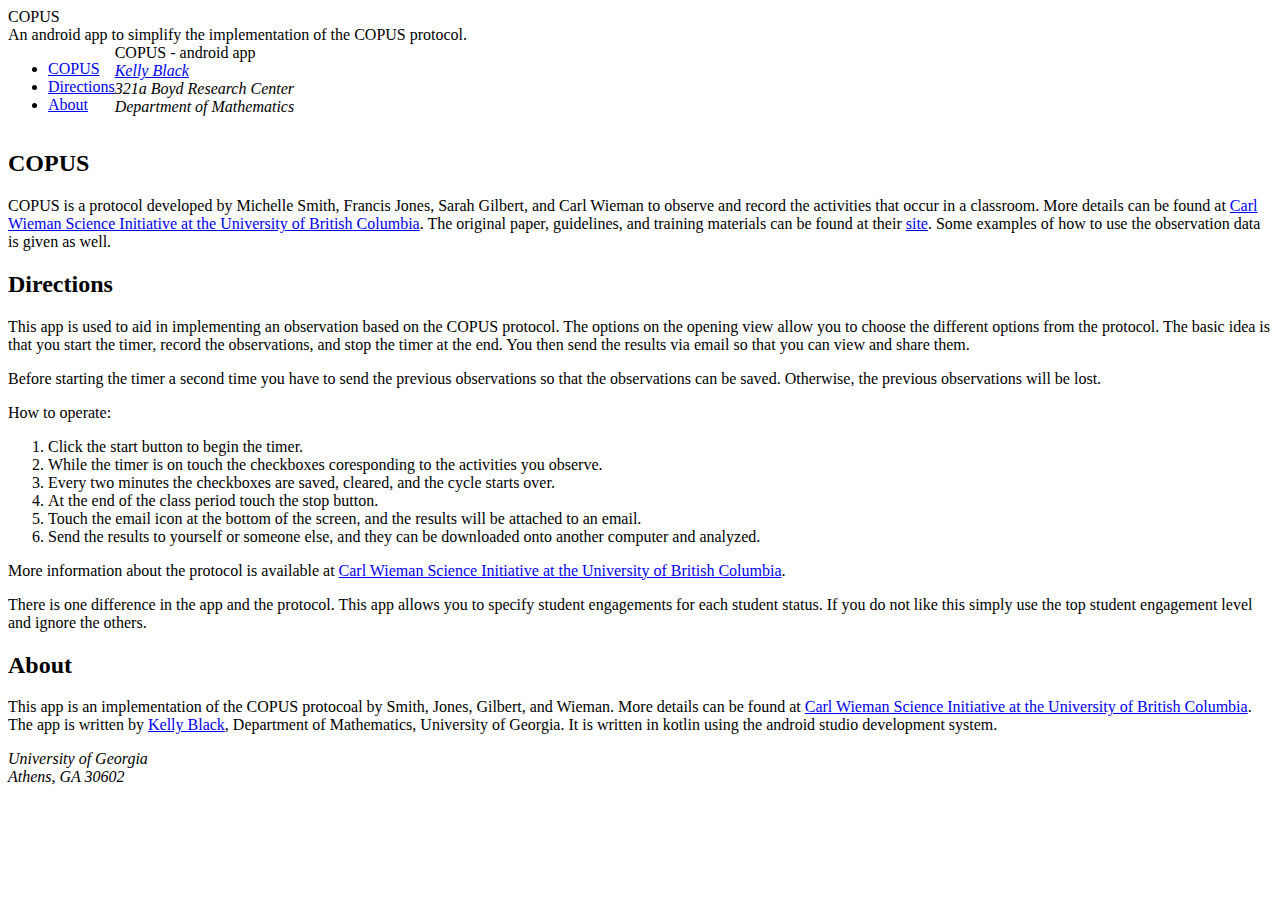
==== www/index.html @ b271f213 "Added a new styles.css file for the static website" ====
<!DOCTYPE html>
<html>
<head>
<meta charset="utf-8" />
<link rel="stylesheet" href="./styles.css">
<title>COPUS Android App</title>
</head>
<body>
<header>
<div id="mainHeader" class="">COPUS</div>
<div id="detailsHeader" class="">An android app to simplify the implementation of the COPUS protocol.</div>
</header>

<nav>
<ul>
<li><a href="#copus">COPUS</a></li>
<li><a href="#directions">Directions</a></li>
<li><a href="#about">About</a></li>
</ul>
</nav>

<article>

<section>
<h2><a name="#copus">COPUS</a></h2>
<p>COPUS is a protocol developed by Michelle Smith, Francis Jones, Sarah Gilbert, and Carl Wieman to observe and record the activities that occur in a classroom. More details can be found at <a href="http://www.cwsei.ubc.ca/resources/COPUS.htm">Carl Wieman Science Initiative at the University of British Columbia</a>. The original paper, guidelines, and training materials can be found at their <a href="http://www.cwsei.ubc.ca/resources/COPUS.htm">site</a>. Some examples of how to use the observation data is given as well.</p>
</section>

<section>
<h2><a name="#directions">Directions</a></h2>
<p>This app is used to aid in implementing an observation based on the COPUS protocol. The options on the opening view allow you to choose the different options from the protocol. The basic idea is that you start the timer, record the observations, and stop the timer at the end. You then send the results via email so that you can view and share them.</p>
<p>Before starting the timer a second time you have to send the previous observations so that the observations can be saved. Otherwise, the previous observations will be lost. </p>
<p>How to operate:</p>
<ol>
  <li>Click the start button to begin the timer.</li>
  <li>While the timer is on touch the checkboxes coresponding to the activities you observe.</li>
  <li>Every two minutes the checkboxes are saved, cleared, and the cycle starts over.</li>
  <li>At the end of the class period touch the stop button.</li>
  <li>Touch the email icon at the bottom of the screen, and the results will be attached to an email.</li>
  <li>Send the results to yourself or someone else, and they can be downloaded onto another computer and analyzed.</li>
</ol>
<p>More information about the protocol is available at <a href="http://www.cwsei.ubc.ca/resources/COPUS.htm">Carl Wieman Science Initiative at the University of British Columbia</a>.</p>
<p>There is one difference in the app and the protocol. This app allows you to specify student engagements for each student status. If you do not like this simply use the top student engagement level and ignore the others.</p>

</section>

<section>
<h2><a name="#about">About</a></h2>
<p>This app is an implementation of the COPUS protocoal by Smith, Jones, Gilbert, and Wieman. More details can be found at <a href="http://www.cwsei.ubc.ca/resources/COPUS.htm">Carl Wieman Science Initiative at the University of British Columbia</a>. The app is written by <a href="mailto:kjblack@gmail.com">Kelly Black</a>, Department of Mathematics, University of Georgia. It is written in kotlin using the android studio development system.</p>
</section>

</article>

<footer>
<div id="mainFooter" class="">COPUS - android app</div>
<div id="contactInfo" class=""><address><a href="mailto:kjblack@gmail.com">Kelly Black</a> <br/> 321a Boyd Research Center <br/> Department of Mathematics <br/> University of Georgia <br/> Athens, GA 30602 </address></div>
</footer>

</body>
</html>
---- www/styles.css ----
nav {
	float: left;
}
article {
	float: right;
}
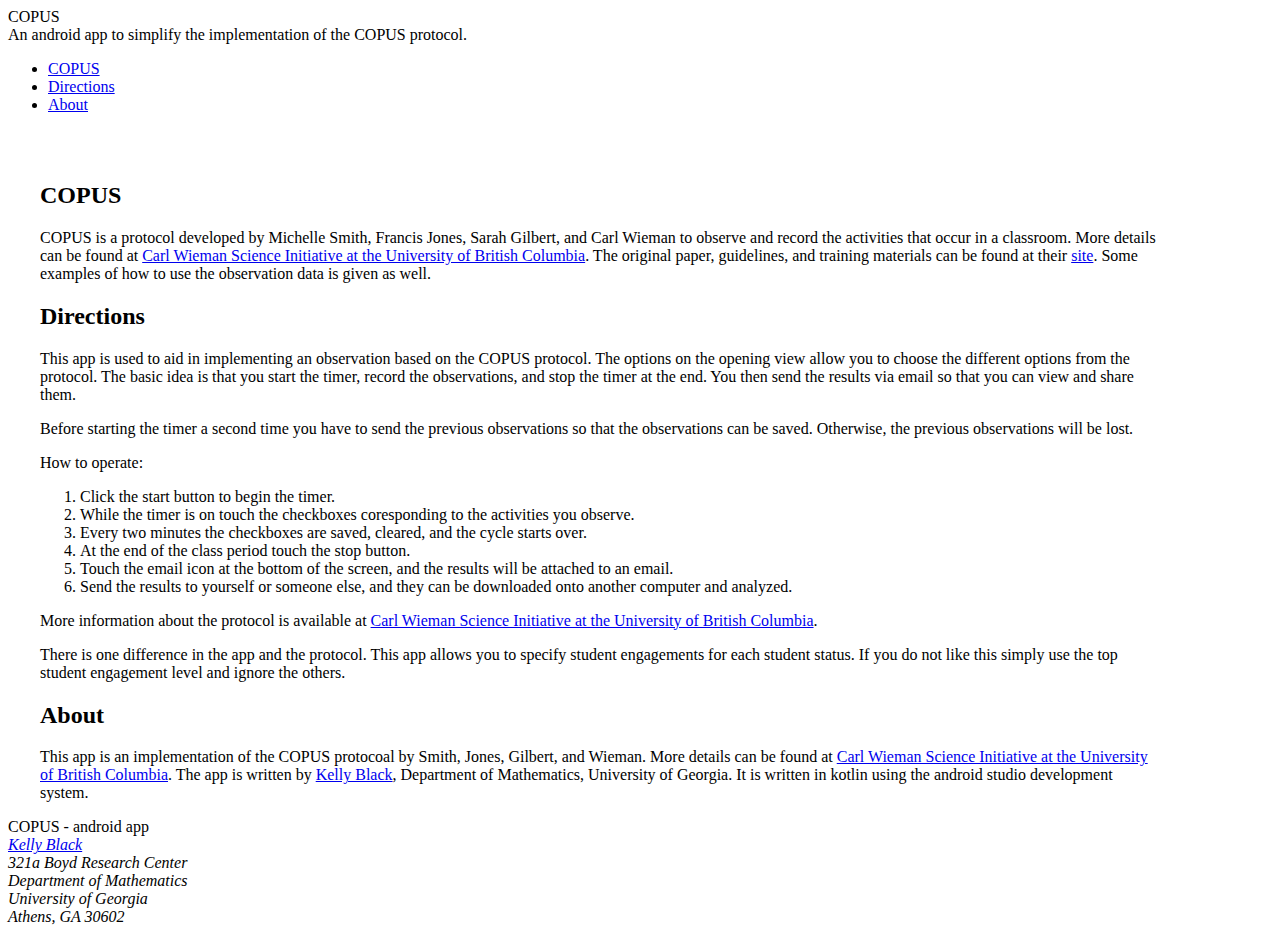
==== commit 5c821ca7: "Trying different things to get the navigation bar working in the static web site" ====
--- a/www/index.html
+++ b/www/index.html
@@ -11,6 +11,8 @@
 <div id="detailsHeader" class="">An android app to simplify the implementation of the COPUS protocol.</div>
 </header>
 
+<div id="mainBody">
+<div class="navigation">
 <nav>
 <ul>
 <li><a href="#copus">COPUS</a></li>
@@ -18,16 +20,18 @@
 <li><a href="#about">About</a></li>
 </ul>
 </nav>
+</div>
 
+<div class="primarySource">
 <article>
 
 <section>
-<h2><a name="#copus">COPUS</a></h2>
+<h2><a name="copus">COPUS</a></h2>
 <p>COPUS is a protocol developed by Michelle Smith, Francis Jones, Sarah Gilbert, and Carl Wieman to observe and record the activities that occur in a classroom. More details can be found at <a href="http://www.cwsei.ubc.ca/resources/COPUS.htm">Carl Wieman Science Initiative at the University of British Columbia</a>. The original paper, guidelines, and training materials can be found at their <a href="http://www.cwsei.ubc.ca/resources/COPUS.htm">site</a>. Some examples of how to use the observation data is given as well.</p>
 </section>
 
 <section>
-<h2><a name="#directions">Directions</a></h2>
+<h2><a name="directions">Directions</a></h2>
 <p>This app is used to aid in implementing an observation based on the COPUS protocol. The options on the opening view allow you to choose the different options from the protocol. The basic idea is that you start the timer, record the observations, and stop the timer at the end. You then send the results via email so that you can view and share them.</p>
 <p>Before starting the timer a second time you have to send the previous observations so that the observations can be saved. Otherwise, the previous observations will be lost. </p>
 <p>How to operate:</p>
@@ -45,11 +49,14 @@
 </section>
 
 <section>
-<h2><a name="#about">About</a></h2>
+<h2><a name="about">About</a></h2>
 <p>This app is an implementation of the COPUS protocoal by Smith, Jones, Gilbert, and Wieman. More details can be found at <a href="http://www.cwsei.ubc.ca/resources/COPUS.htm">Carl Wieman Science Initiative at the University of British Columbia</a>. The app is written by <a href="mailto:kjblack@gmail.com">Kelly Black</a>, Department of Mathematics, University of Georgia. It is written in kotlin using the android studio development system.</p>
 </section>
 
 </article>
+
+</div>
+</div>
 
 <footer>
 <div id="mainFooter" class="">COPUS - android app</div>
--- a/www/styles.css
+++ b/www/styles.css
@@ -1,6 +1,29 @@
+header {
+	clear: both;
+}
 nav {
+}
+.navigation {
+	width: 10%;
 	float: left;
+	display: inline;
+	margin: 0;
+	padding: 0;
+	/*margin-right: 1em;*/
+}
+.primarySource {
+	width: 89%;
+	margin-left: 2em;
+	margin-top: 2em;
+	padding: 0;
+	float: left;
+	display: inline;
 }
 article {
-	float: right;
+}
+#mainBody {
+	clear: both;
+}
+footer {
+	clear: both;
 }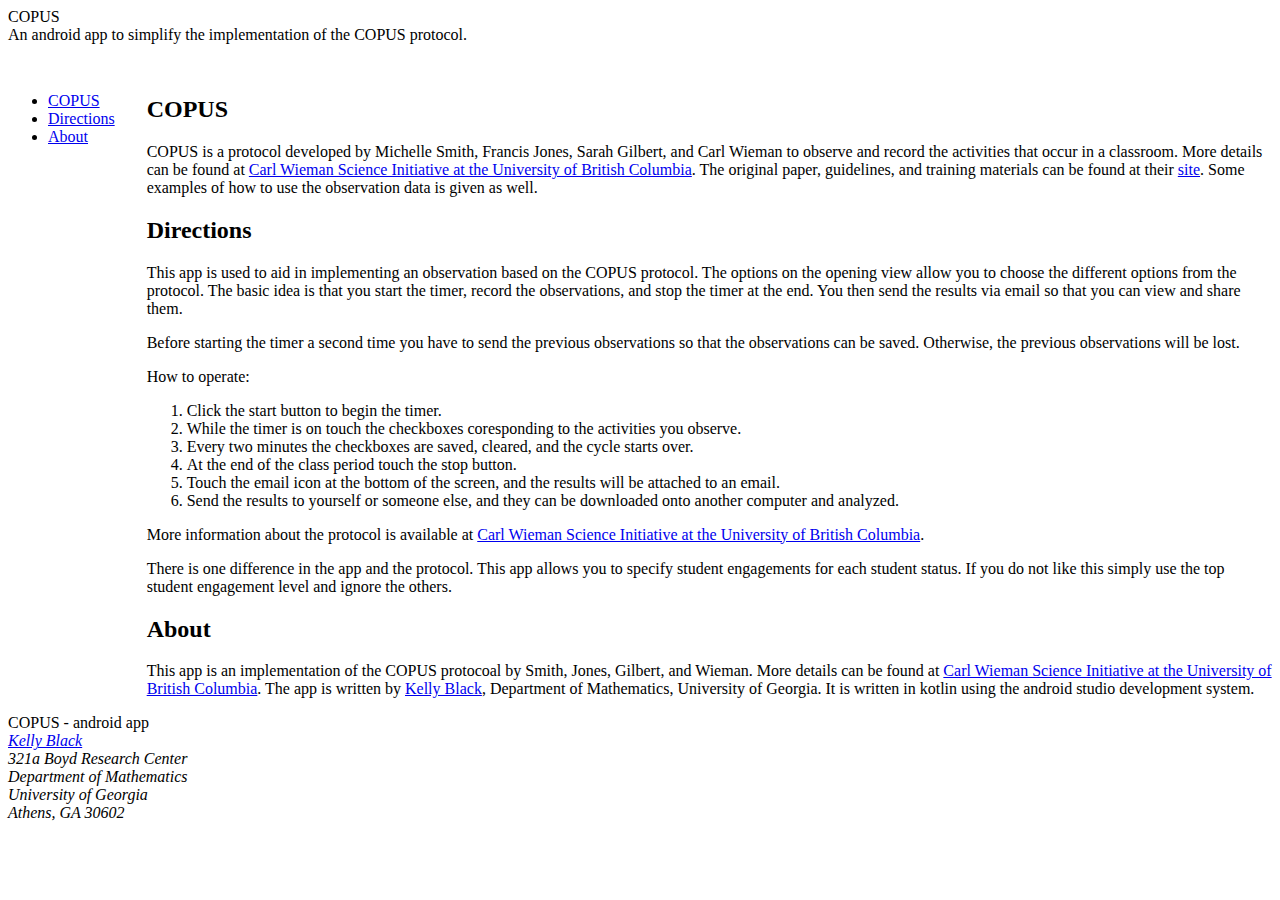
==== commit 9d987975: "Changed the static web site to use css grids rather than floating divs" ====
--- a/www/index.html
+++ b/www/index.html
@@ -12,50 +12,46 @@
 </header>
 
 <div id="mainBody">
-<div class="navigation">
-<nav>
-<ul>
-<li><a href="#copus">COPUS</a></li>
-<li><a href="#directions">Directions</a></li>
-<li><a href="#about">About</a></li>
-</ul>
-</nav>
-</div>
+  <nav class="navigation">
+    <ul>
+      <li><a href="#copus">COPUS</a></li>
+      <li><a href="#directions">Directions</a></li>
+      <li><a href="#about">About</a></li>
+    </ul>
+  </nav>
 
-<div class="primarySource">
-<article>
+  <article class="primarySource">
 
-<section>
-<h2><a name="copus">COPUS</a></h2>
-<p>COPUS is a protocol developed by Michelle Smith, Francis Jones, Sarah Gilbert, and Carl Wieman to observe and record the activities that occur in a classroom. More details can be found at <a href="http://www.cwsei.ubc.ca/resources/COPUS.htm">Carl Wieman Science Initiative at the University of British Columbia</a>. The original paper, guidelines, and training materials can be found at their <a href="http://www.cwsei.ubc.ca/resources/COPUS.htm">site</a>. Some examples of how to use the observation data is given as well.</p>
-</section>
+    <section>
+      <h2><a name="copus">COPUS</a></h2>
+      <p>COPUS is a protocol developed by Michelle Smith, Francis Jones, Sarah Gilbert, and Carl Wieman to observe and record the activities that occur in a classroom. More details can be found at <a href="http://www.cwsei.ubc.ca/resources/COPUS.htm">Carl Wieman Science Initiative at the University of British Columbia</a>. The original paper, guidelines, and training materials can be found at their <a href="http://www.cwsei.ubc.ca/resources/COPUS.htm">site</a>. Some examples of how to use the observation data is given as well.</p>
+    </section>
 
-<section>
-<h2><a name="directions">Directions</a></h2>
-<p>This app is used to aid in implementing an observation based on the COPUS protocol. The options on the opening view allow you to choose the different options from the protocol. The basic idea is that you start the timer, record the observations, and stop the timer at the end. You then send the results via email so that you can view and share them.</p>
-<p>Before starting the timer a second time you have to send the previous observations so that the observations can be saved. Otherwise, the previous observations will be lost. </p>
-<p>How to operate:</p>
-<ol>
-  <li>Click the start button to begin the timer.</li>
-  <li>While the timer is on touch the checkboxes coresponding to the activities you observe.</li>
-  <li>Every two minutes the checkboxes are saved, cleared, and the cycle starts over.</li>
-  <li>At the end of the class period touch the stop button.</li>
-  <li>Touch the email icon at the bottom of the screen, and the results will be attached to an email.</li>
-  <li>Send the results to yourself or someone else, and they can be downloaded onto another computer and analyzed.</li>
-</ol>
-<p>More information about the protocol is available at <a href="http://www.cwsei.ubc.ca/resources/COPUS.htm">Carl Wieman Science Initiative at the University of British Columbia</a>.</p>
-<p>There is one difference in the app and the protocol. This app allows you to specify student engagements for each student status. If you do not like this simply use the top student engagement level and ignore the others.</p>
+    <section>
+      <h2><a name="directions">Directions</a></h2>
+      <p>This app is used to aid in implementing an observation based on the COPUS protocol. The options on the opening view allow you to choose the different options from the protocol. The basic idea is that you start the timer, record the observations, and stop the timer at the end. You then send the results via email so that you can view and share them.</p>
+      <p>Before starting the timer a second time you have to send the previous observations so that the observations can be saved. Otherwise, the previous observations will be lost. </p>
+      <p>How to operate:</p>
+      <ol>
+        <li>Click the start button to begin the timer.</li>
+        <li>While the timer is on touch the checkboxes coresponding to the activities you observe.</li>
+        <li>Every two minutes the checkboxes are saved, cleared, and the cycle starts over.</li>
+        <li>At the end of the class period touch the stop button.</li>
+        <li>Touch the email icon at the bottom of the screen, and the results will be attached to an email.</li>
+        <li>Send the results to yourself or someone else, and they can be downloaded onto another computer and analyzed.</li>
+      </ol>
+      <p>More information about the protocol is available at <a href="http://www.cwsei.ubc.ca/resources/COPUS.htm">Carl Wieman Science Initiative at the University of British Columbia</a>.</p>
+      <p>There is one difference in the app and the protocol. This app allows you to specify student engagements for each student status. If you do not like this simply use the top student engagement level and ignore the others.</p>
+        
+    </section>
 
-</section>
+    <section>
+      <h2><a name="about">About</a></h2>
+      <p>This app is an implementation of the COPUS protocoal by Smith, Jones, Gilbert, and Wieman. More details can be found at <a href="http://www.cwsei.ubc.ca/resources/COPUS.htm">Carl Wieman Science Initiative at the University of British Columbia</a>. The app is written by <a href="mailto:kjblack@gmail.com">Kelly Black</a>, Department of Mathematics, University of Georgia. It is written in kotlin using the android studio development system.</p>
+    </section>
 
-<section>
-<h2><a name="about">About</a></h2>
-<p>This app is an implementation of the COPUS protocoal by Smith, Jones, Gilbert, and Wieman. More details can be found at <a href="http://www.cwsei.ubc.ca/resources/COPUS.htm">Carl Wieman Science Initiative at the University of British Columbia</a>. The app is written by <a href="mailto:kjblack@gmail.com">Kelly Black</a>, Department of Mathematics, University of Georgia. It is written in kotlin using the android studio development system.</p>
-</section>
+  </article>
 
-</article>
-
-</div>
 </div>
 
 <footer>
@@ -64,4 +60,4 @@
 </footer>
 
 </body>
-</html>+</html>
--- a/www/styles.css
+++ b/www/styles.css
@@ -4,26 +4,30 @@
 nav {
 }
 .navigation {
-	width: 10%;
-	float: left;
-	display: inline;
-	margin: 0;
-	padding: 0;
-	/*margin-right: 1em;*/
+              margin: 0;
+              margin-top: 2em;
+              padding: 0;
+              /*margin-right: 1em;*/
+              grid-column-start: 1;
+              grid-column-end: 2;
+              grid-row-start: 1;
+              grid-row-end: 2;
 }
 .primarySource {
-	width: 89%;
-	margin-left: 2em;
-	margin-top: 2em;
-	padding: 0;
-	float: left;
-	display: inline;
+                 margin-left: 2em;
+                 margin-top: 2em;
+                 grid-column-start: 2;
+                 grid-column-end: 3;
+                 grid-row-start: 1;
+                 grid-row-end: 2;
 }
 article {
 }
 #mainBody {
-	clear: both;
+            /*clear: both;*/
+            display: grid ;
+            /*grid-template-columns: 10% 90%;*/
 }
 footer {
 	clear: both;
-}+}
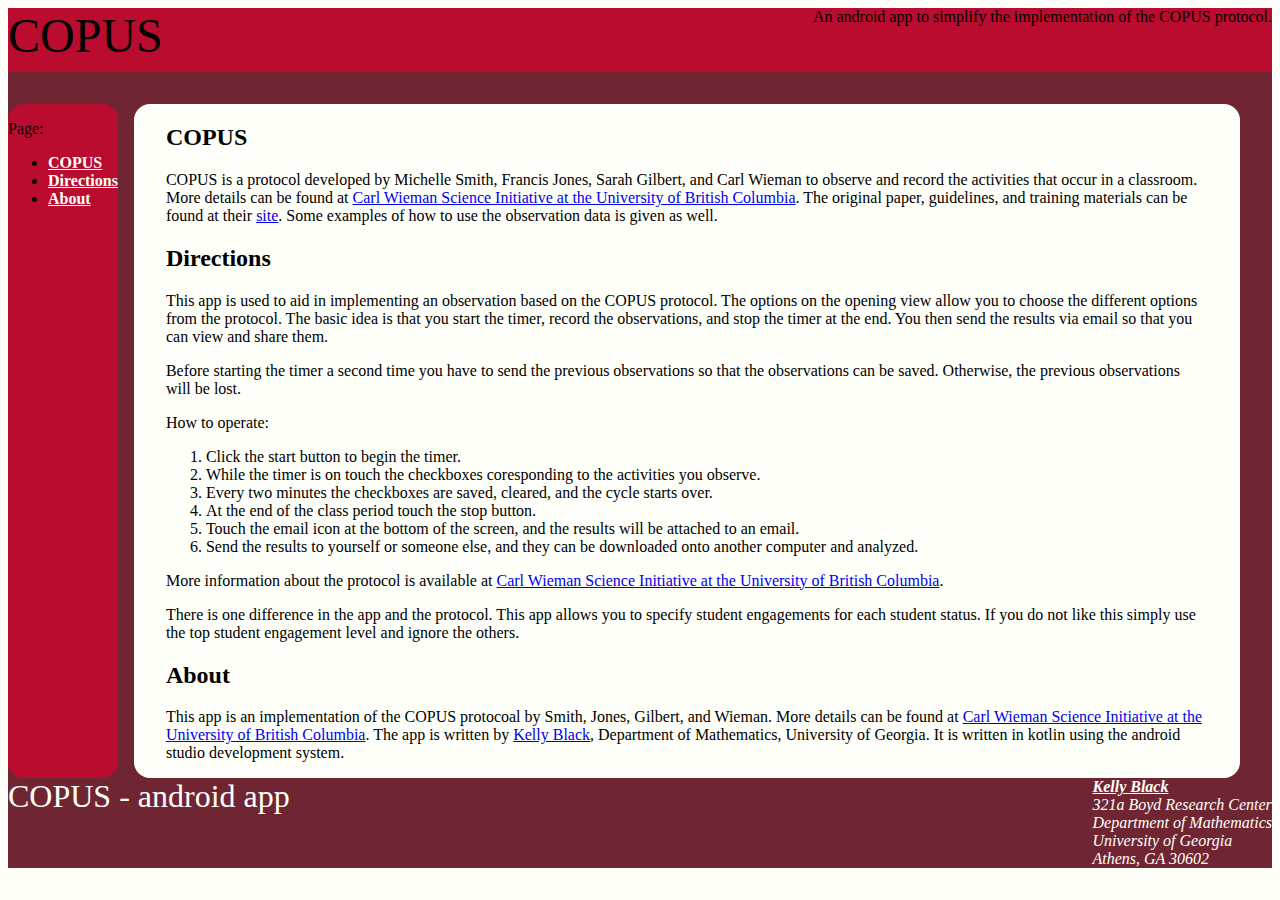
==== commit 67327d59: "Many changes to the css to get the colours more coordinated and the box sized correct." ====
--- a/www/index.html
+++ b/www/index.html
@@ -6,13 +6,20 @@
 <title>COPUS Android App</title>
 </head>
 <body>
-<header>
-<div id="mainHeader" class="">COPUS</div>
-<div id="detailsHeader" class="">An android app to simplify the implementation of the COPUS protocol.</div>
-</header>
 
+  <div class="topOfPage">
+  <header>
+    <div id="mainHeader">COPUS</div>
+    <div id="detailsHeader">
+      An android app to simplify the implementation of the COPUS protocol.
+    </div>
+  </header>
+  </div>
+
+<div class="separate">
 <div id="mainBody">
   <nav class="navigation">
+    Page:
     <ul>
       <li><a href="#copus">COPUS</a></li>
       <li><a href="#directions">Directions</a></li>
@@ -53,6 +60,7 @@
   </article>
 
 </div>
+</div>
 
 <footer>
 <div id="mainFooter" class="">COPUS - android app</div>
--- a/www/styles.css
+++ b/www/styles.css
@@ -1,33 +1,131 @@
+/* Coolors Exported Palette - coolors.co/ba0c2f-080705-40434e-702632-fffffa */
+
+:root { 
+        /* RGB */
+        --color1: rgba(186, 12, 47, 1);
+        --color2: rgba(8, 7, 5, 1);
+        --color3: rgba(64, 67, 78, 1);
+        --color4: rgba(112, 38, 50, 1);
+        --color5: rgba(255, 255, 250, 1);
+}
+
+body{ 
+      background-color: var(--color5);
+      }
+
 header {
-	clear: both;
+         position: relative;
+         background-color: var(--color1);
 }
+.topOfPage {
+             position: relative;
+             overflow: hidden;
+             height: 4em;
+             background-color: var(--color1);
+             border-color: black;
+             }
+
+
+#mainHeader {
+              font-size: 300%;
+              float: left;
+              }
+
+#detailsHeader {
+                 float: right;
+                 }
+
+.separate {
+            clear:both;
+}
+
 nav {
 }
+
 .navigation {
               margin: 0;
               margin-top: 2em;
               padding: 0;
-              /*margin-right: 1em;*/
+              padding-top: 1em;
+              /* width: 10%; */
+              margin-right: 1em;
               grid-column-start: 1;
               grid-column-end: 2;
               grid-row-start: 1;
               grid-row-end: 2;
+              color: var(--color2);
+              background-color: var(--color1);
+              border-radius: 1em;
 }
+
+nav a:visited {
+               color: var(--color5);
+                font-weight: bold;
+}
+nav a:active {
+               color: var(--color5);
+               font-weight: bold;
+}
+nav a:link {
+               color: var(--color5);
+             font-weight: bold;
+}
+
 .primarySource {
-                 margin-left: 2em;
                  margin-top: 2em;
+                 /* width: 90%; */
                  grid-column-start: 2;
                  grid-column-end: 3;
                  grid-row-start: 1;
                  grid-row-end: 2;
 }
+
 article {
+          background-color: var(--color5);
+          position: relative;
+          overflow: hidden;
+          padding-left: 2em;
+          padding-right: 2em;
+          margin-right: 2em;
+          border-radius: 1em;
 }
+
 #mainBody {
             /*clear: both;*/
             display: grid ;
-            /*grid-template-columns: 10% 90%;*/
+            /* grid-template-columns: 5em 40em; */
+            }
+
+.separate {
+            padding: 0;
+            background-color: var(--color4);
 }
+
 footer {
-	clear: both;
+         overflow: hidden;
+         position: relative;
+         clear: both;
+         background-color: var(--color4);
+         color: var(--color5);
 }
+footer a:visited {
+                   font-weight: bold;
+               color: var(--color5);
+}
+footer a:active {
+                  font-weight: bold;
+               color: var(--color5);
+}
+footer a:link {
+                font-weight: bold;
+               color: var(--color5);
+}
+
+#mainFooter {
+              font-size: 200%;
+              float: left;
+}
+
+#contactInfo {
+               float: right;
+}
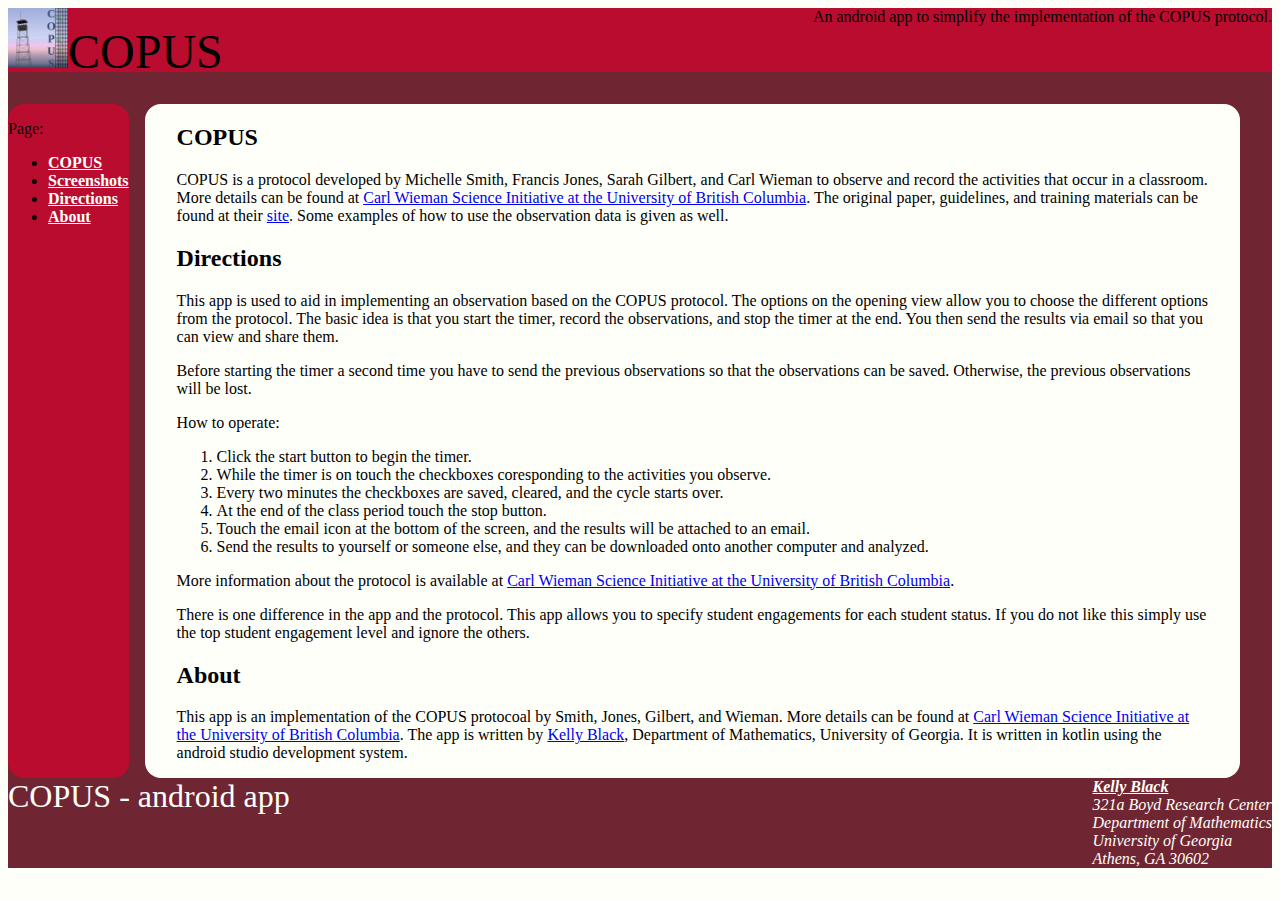
==== commit c22fec86: "Updated the screenshots web page." ====
--- a/www/index.html
+++ b/www/index.html
@@ -9,7 +9,7 @@
 
   <div class="topOfPage">
   <header>
-    <div id="mainHeader">COPUS</div>
+    <div id="mainHeader"><img height="60" src="img/COPUSIcon.png">COPUS</div>
     <div id="detailsHeader">
       An android app to simplify the implementation of the COPUS protocol.
     </div>
@@ -22,6 +22,7 @@
     Page:
     <ul>
       <li><a href="#copus">COPUS</a></li>
+      <li><a href="./screenshots.html">Screenshots</a></li>
       <li><a href="#directions">Directions</a></li>
       <li><a href="#about">About</a></li>
     </ul>
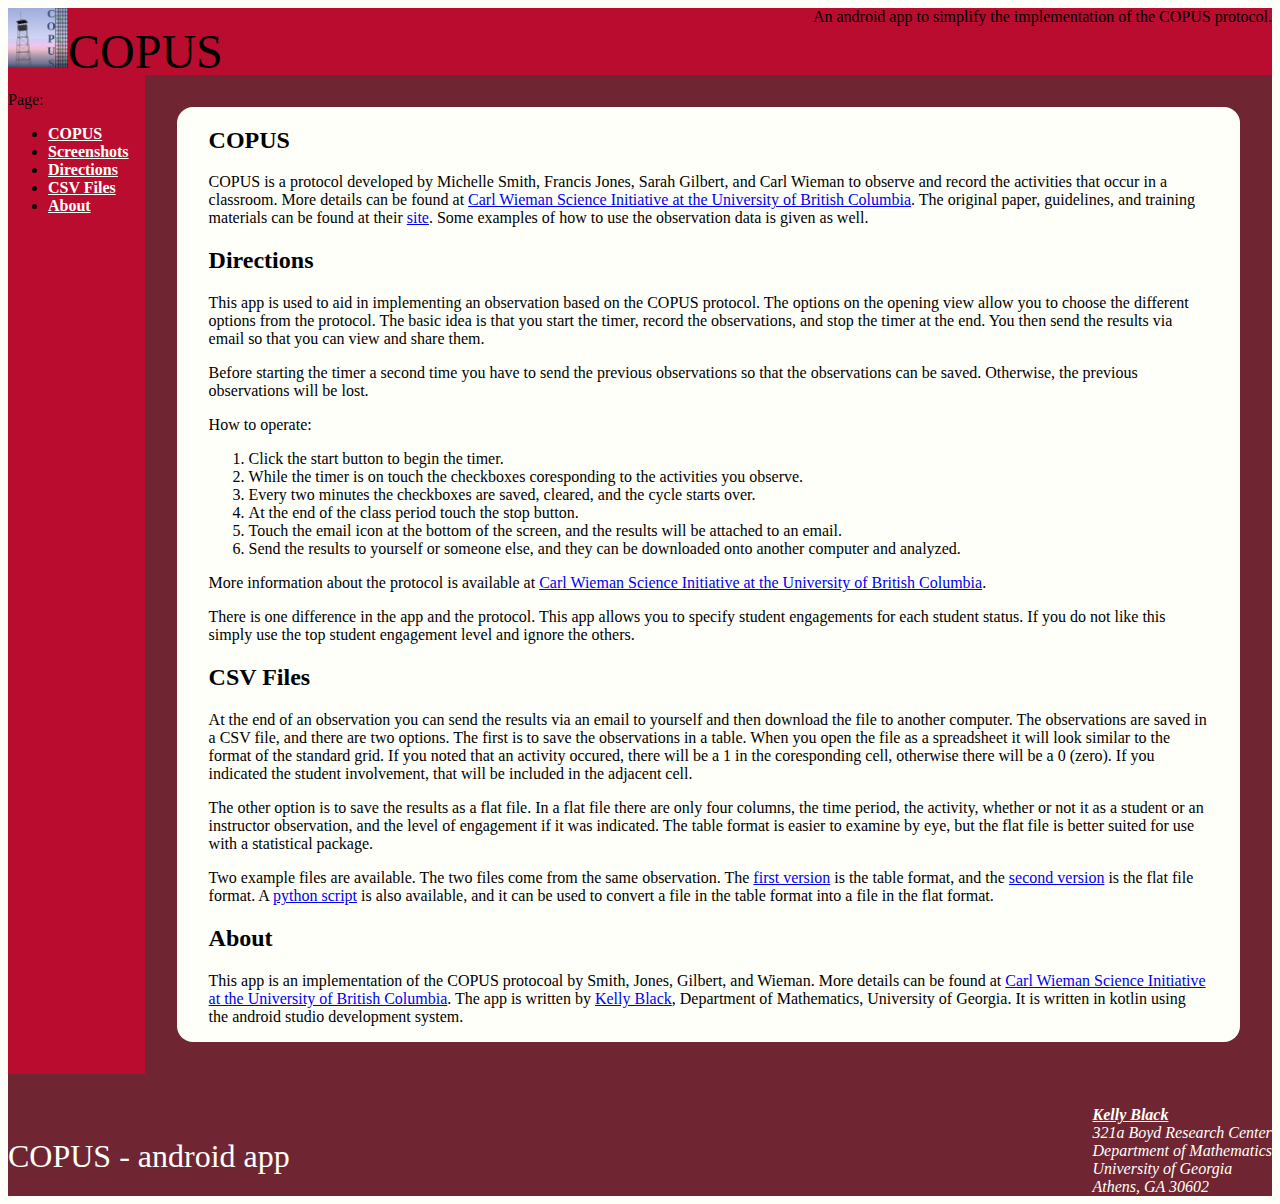
==== commit 330d9c7e: "Added a section on the web page for the example csv files" ====
--- a/www/index.html
+++ b/www/index.html
@@ -24,6 +24,7 @@
       <li><a href="#copus">COPUS</a></li>
       <li><a href="./screenshots.html">Screenshots</a></li>
       <li><a href="#directions">Directions</a></li>
+      <li><a href="#files">CSV Files</a></li>
       <li><a href="#about">About</a></li>
     </ul>
   </nav>
@@ -54,6 +55,13 @@
     </section>
 
     <section>
+      <h2><a name="files">CSV Files</a></h2>
+      <p>At the end of an observation you can send the results via an email to yourself and then download the file to another computer. The observations are saved in a CSV file, and there are two options. The first is to save the observations in a table. When you open the file as a spreadsheet it will look similar to the format of the standard grid. If you noted that an activity occured, there will be a 1 in the coresponding cell, otherwise there will be a 0 (zero). If you indicated the student involvement, that will be included in the adjacent cell.</p>
+      <p>The other option is to save the results as a flat file. In a flat file there are only four columns, the time period, the activity, whether or not it as a student or an instructor observation, and the level of engagement if it was indicated. The table format is easier to examine by eye, but the flat file is better suited for use with a statistical package.</p>
+      <p>Two example files are available. The two files come from the same observation. The <a href="csv/copus.csv">first version</a> is the table format, and the <a href="csv/copus_flatfile.csv">second version</a> is the flat file format. A <a href="csv/convertTable2Flat.py">python script</a> is also available, and it can be used to convert a file in the table format into a file in the flat format.</p>
+    </section>
+
+    <section>
       <h2><a name="about">About</a></h2>
       <p>This app is an implementation of the COPUS protocoal by Smith, Jones, Gilbert, and Wieman. More details can be found at <a href="http://www.cwsei.ubc.ca/resources/COPUS.htm">Carl Wieman Science Initiative at the University of British Columbia</a>. The app is written by <a href="mailto:kjblack@gmail.com">Kelly Black</a>, Department of Mathematics, University of Georgia. It is written in kotlin using the android studio development system.</p>
     </section>
--- a/www/styles.css
+++ b/www/styles.css
@@ -20,7 +20,7 @@
 .topOfPage {
              position: relative;
              overflow: hidden;
-             height: 4em;
+             height: 50pt;
              background-color: var(--color1);
              border-color: black;
              }
@@ -44,18 +44,19 @@
 
 .navigation {
               margin: 0;
-              margin-top: 2em;
+              /*margin-top: 2em;*/
               padding: 0;
               padding-top: 1em;
+              padding-right: 1em;
               /* width: 10%; */
-              margin-right: 1em;
+              /*margin-right: 1em;*/
               grid-column-start: 1;
               grid-column-end: 2;
               grid-row-start: 1;
               grid-row-end: 2;
               color: var(--color2);
               background-color: var(--color1);
-              border-radius: 1em;
+              /*border-radius: 1em;*/
 }
 
 nav a:visited {
@@ -78,6 +79,8 @@
                  grid-column-end: 3;
                  grid-row-start: 1;
                  grid-row-end: 2;
+		 margin-bottom: 2em;
+		 margin-left: 2em;
 }
 
 article {
@@ -123,9 +126,11 @@
 
 #mainFooter {
               font-size: 200%;
+	      margin-top: 2em;
               float: left;
 }
 
 #contactInfo {
-               float: right;
+         float: right;
+	 margin-top: 2em;
 }
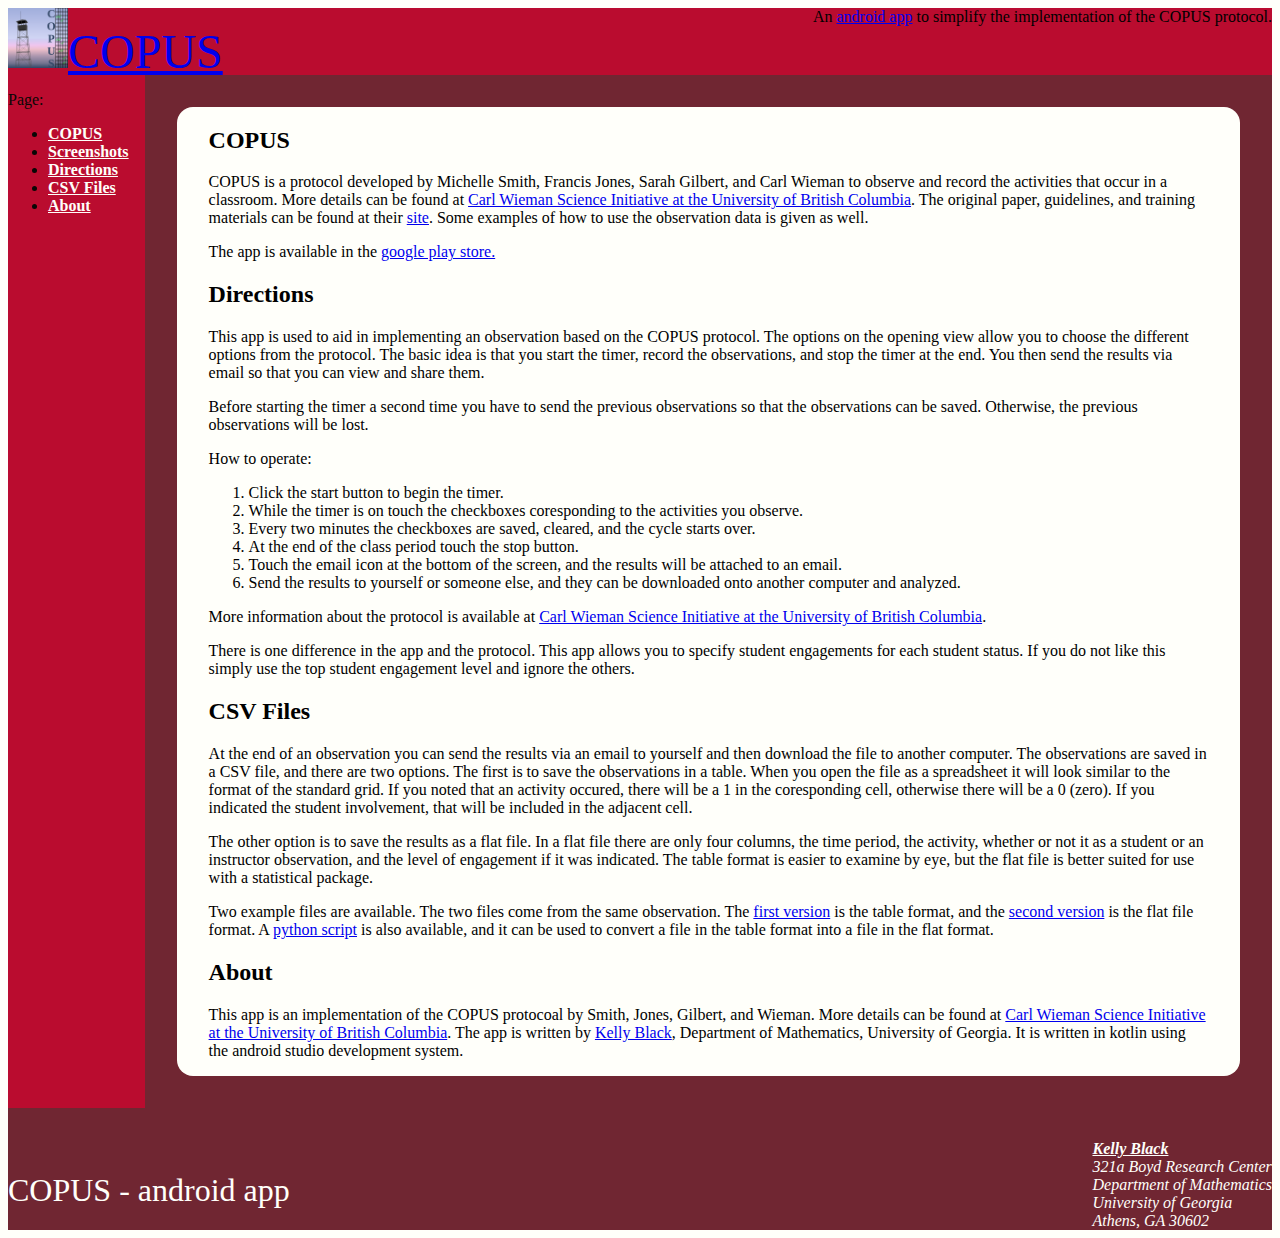
==== commit 33510b13: "Added links to the google play store entry for the app on the  web page" ====
--- a/www/index.html
+++ b/www/index.html
@@ -8,11 +8,11 @@
 <body>
 
   <div class="topOfPage">
-  <header>
-    <div id="mainHeader"><img height="60" src="img/COPUSIcon.png">COPUS</div>
-    <div id="detailsHeader">
-      An android app to simplify the implementation of the COPUS protocol.
-    </div>
+    <header>
+      <div id="mainHeader"><img height="60" src="img/COPUSIcon.png"><a href="https://play.google.com/store/apps/details?id=org.cyclismo.copus">COPUS</a></a></div>
+      <div id="detailsHeader">
+        An <a href="https://play.google.com/store/apps/details?id=org.cyclismo.copus">android app</a> to simplify the implementation of the COPUS protocol.
+      </div>
   </header>
   </div>
 
@@ -34,6 +34,7 @@
     <section>
       <h2><a name="copus">COPUS</a></h2>
       <p>COPUS is a protocol developed by Michelle Smith, Francis Jones, Sarah Gilbert, and Carl Wieman to observe and record the activities that occur in a classroom. More details can be found at <a href="http://www.cwsei.ubc.ca/resources/COPUS.htm">Carl Wieman Science Initiative at the University of British Columbia</a>. The original paper, guidelines, and training materials can be found at their <a href="http://www.cwsei.ubc.ca/resources/COPUS.htm">site</a>. Some examples of how to use the observation data is given as well.</p>
+      <p>The app is available in the <a href="https://play.google.com/store/apps/details?id=org.cyclismo.copus">google play store.</a></p>
     </section>
 
     <section>
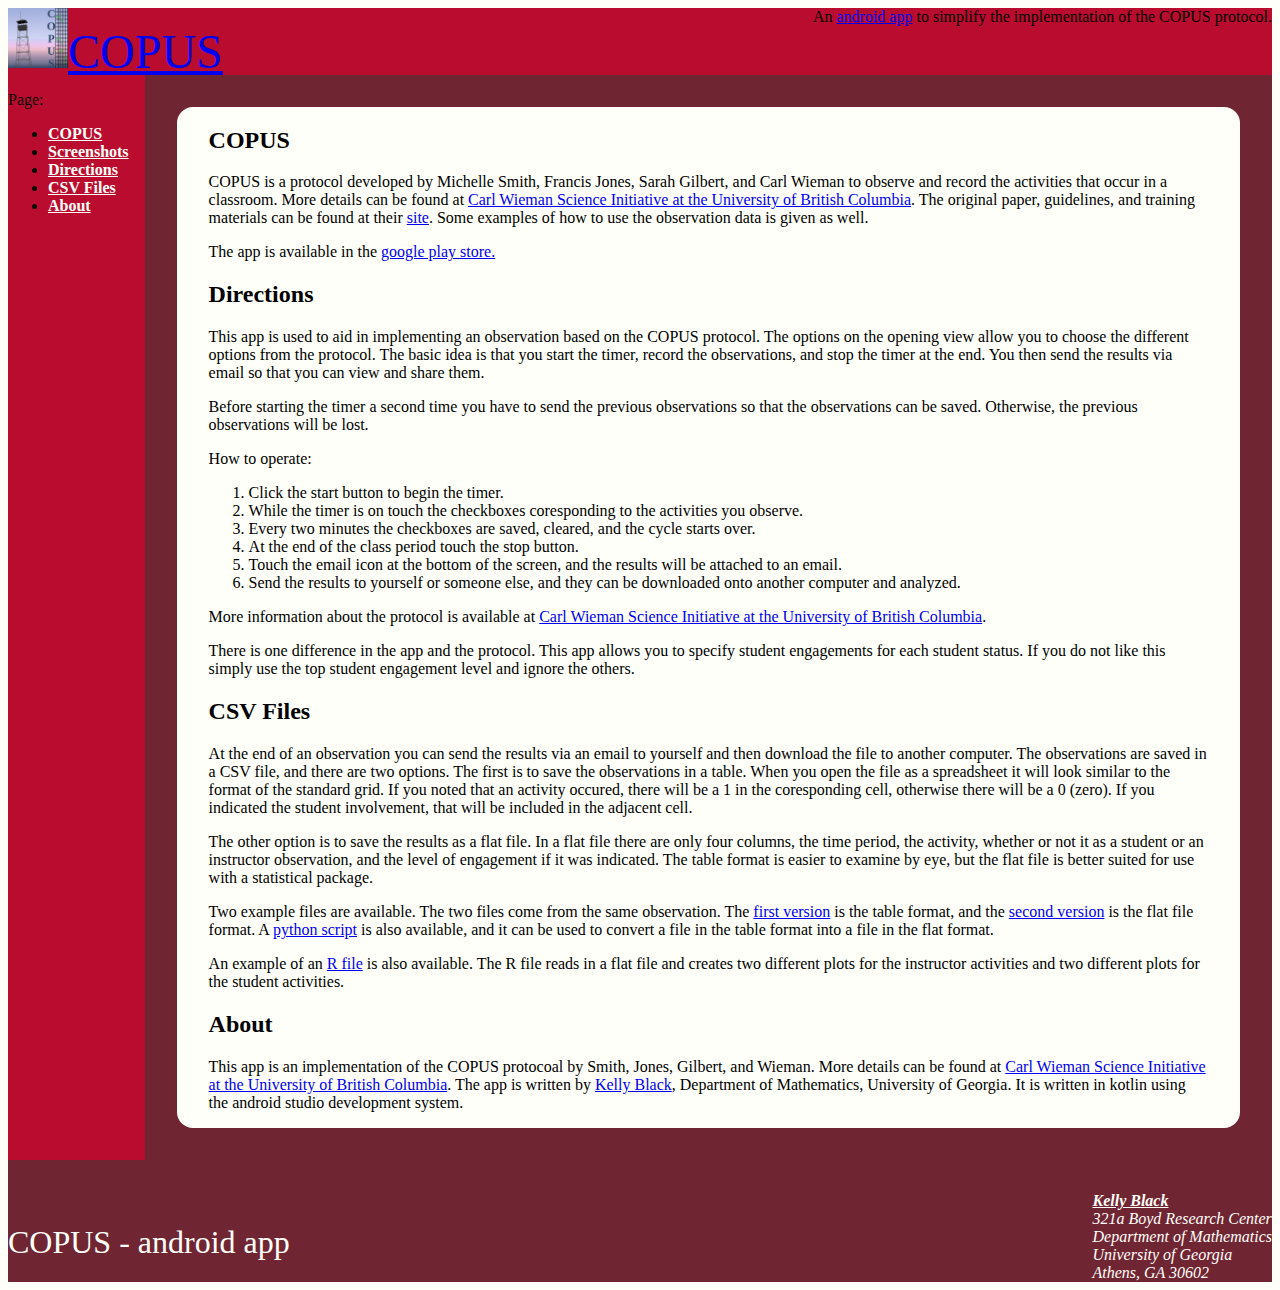
==== commit d89f016d: "Added a link to the R file in the main html file" ====
--- a/www/index.html
+++ b/www/index.html
@@ -60,6 +60,7 @@
       <p>At the end of an observation you can send the results via an email to yourself and then download the file to another computer. The observations are saved in a CSV file, and there are two options. The first is to save the observations in a table. When you open the file as a spreadsheet it will look similar to the format of the standard grid. If you noted that an activity occured, there will be a 1 in the coresponding cell, otherwise there will be a 0 (zero). If you indicated the student involvement, that will be included in the adjacent cell.</p>
       <p>The other option is to save the results as a flat file. In a flat file there are only four columns, the time period, the activity, whether or not it as a student or an instructor observation, and the level of engagement if it was indicated. The table format is easier to examine by eye, but the flat file is better suited for use with a statistical package.</p>
       <p>Two example files are available. The two files come from the same observation. The <a href="csv/copus.csv">first version</a> is the table format, and the <a href="csv/copus_flatfile.csv">second version</a> is the flat file format. A <a href="csv/convertTable2Flat.py">python script</a> is also available, and it can be used to convert a file in the table format into a file in the flat format.</p>
+      <p>An example of an <a href="csv/viewResults.R">R file</a> is also available. The R file reads in a flat file and creates two different plots for the instructor activities and two different plots for the student activities.</p>
     </section>
 
     <section>
